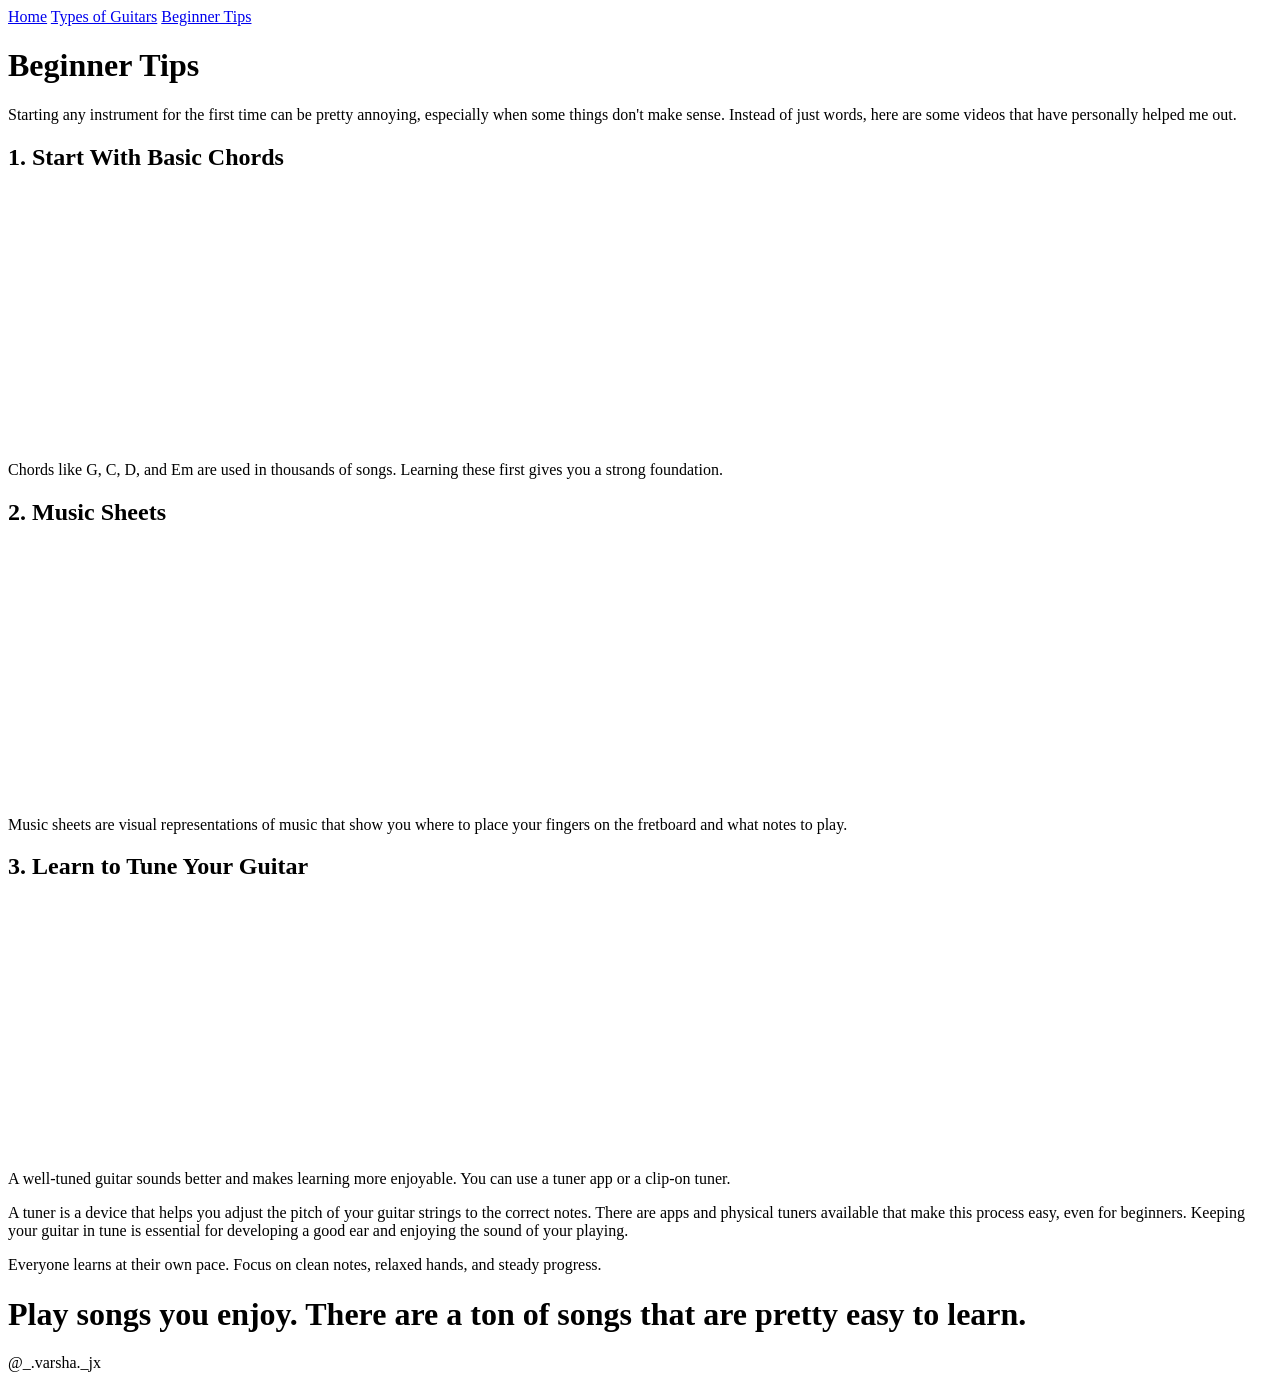
==== beginner.html @ 6b5e8f1f "Update beginner.html with beginner tips and videos" ====
<!DOCTYPE html>
<html>
    <head>
        <meta charset="UTF-8">
        <meta name="viewport" content="width=device-width, initial-scale=1.0">
        <title>Beginner Tips</title>
        <link rel="stylesheet" href="style.css">
    </head>
    <body>
        <nav>
            <a href="index.html">Home</a>
            <a href="types.html">Types of Guitars</a>
            <a href="beginner.html">Beginner Tips</a>
        </nav>

        <div class="container">
            <h1>Beginner Tips</h1>
            <p>Starting any instrument for the first time can be pretty annoying, especially when 
                some things don't make sense. Instead of just words, here are some videos that have personally helped me out.</p>

            <h2>1. Start With Basic Chords</h2>
            <iframe width="450" height="250" src="https://www.youtube.com/embed/4uwPUO7LNpY?si=QlDxnLunFAz2hXfV" title="Simple Cords" frameborder="0" allow="accelerometer; autoplay; clipboard-write; encrypted-media; gyroscope; picture-in-picture; web-share" referrerpolicy="strict-origin-when-cross-origin" allowfullscreen></iframe>
            <p>Chords like G, C, D, and Em are used in thousands of songs. Learning these first gives you a strong foundation.</p>

            <h2>2. Music Sheets</h2>
            <iframe width="450" height="250" src="https://www.youtube.com/embed/8bzAjQ4PxyA?si=ThbKXxjYOskPU8l0" title="Sheet Music" frameborder="0" allow="accelerometer; autoplay; clipboard-write; encrypted-media; gyroscope; picture-in-picture; web-share" referrerpolicy="strict-origin-when-cross-origin" allowfullscreen></iframe>
           
            <p>Music sheets are visual representations of music that show you where to place your fingers on the fretboard and what notes to play.</p>

            <h2>3. Learn to Tune Your Guitar</h2>
           <iframe width="450" height="250" src="https://www.youtube.com/embed/PPEsXb4XpyY?si=WKA_2m-ftlTZn_Xv" title="Tuning Acoustic" frameborder="0" allow="accelerometer; autoplay; clipboard-write; encrypted-media; gyroscope; picture-in-picture; web-share" referrerpolicy="strict-origin-when-cross-origin" allowfullscreen></iframe>
            <p>A well-tuned guitar sounds better and makes learning more enjoyable. You can use a tuner app or a clip-on tuner.</p>
            <p1>A tuner is a device that helps you adjust the pitch of your guitar strings to the correct notes. There are apps and physical 
tuners available that make this process easy, even for beginners. Keeping your guitar in tune is essential for developing a good ear and enjoying the sound of your playing.
            </p1>

            <p>Everyone learns at their own pace. Focus on clean notes, relaxed hands, and steady progress.</p>

            
            <h1>Play songs you enjoy. There are a ton of songs that are pretty easy to learn.</h1>
        </div>

        <footer>
            <p>@_.varsha._jx </p>
        </footer>
    </body>

</html>
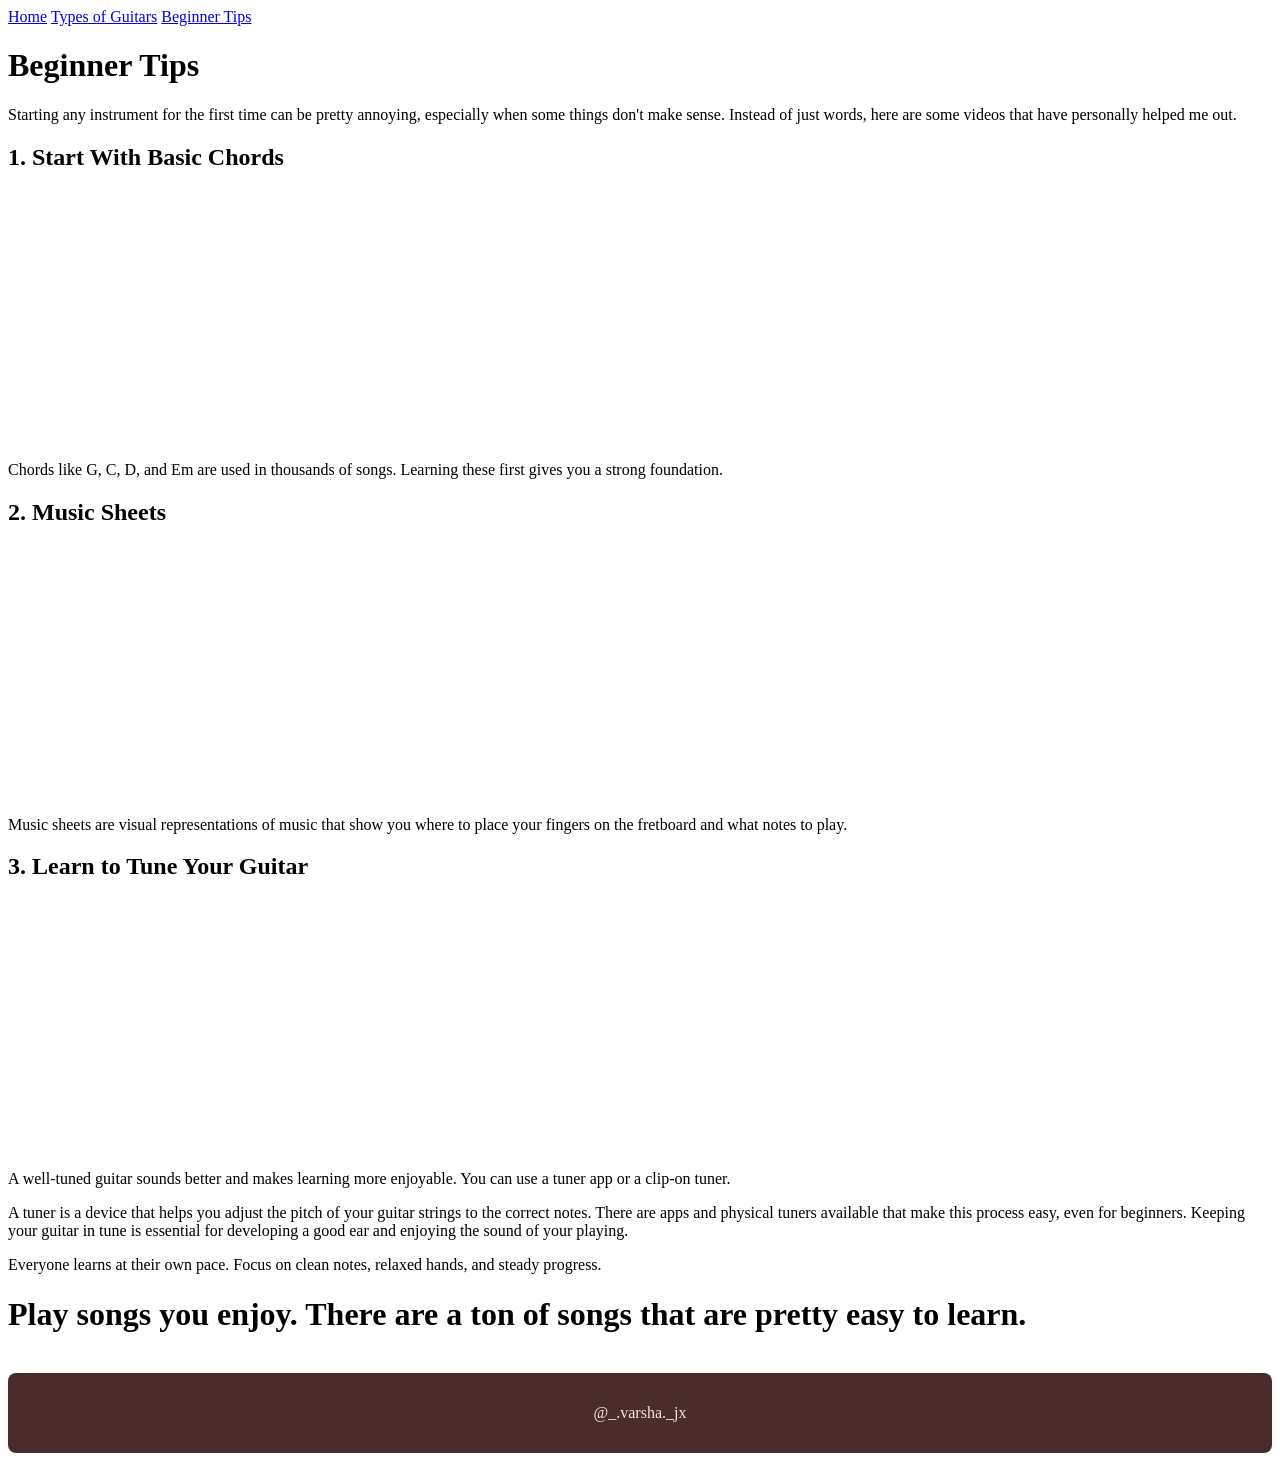
==== commit ff80c282: "Fix stylesheet link in beginner.html" ====
--- a/beginner.html
+++ b/beginner.html
@@ -4,7 +4,7 @@
         <meta charset="UTF-8">
         <meta name="viewport" content="width=device-width, initial-scale=1.0">
         <title>Beginner Tips</title>
-        <link rel="stylesheet" href="style.css">
+        <link rel="stylesheet" href="css/style.css">
     </head>
     <body>
         <nav>
--- a/css/style.css
+++ b/css/style.css
@@ -0,0 +1,41 @@
+}
+
+.container {
+    width: 80%;
+    max-width: 1000px;
+    margin: 30px auto;
+}
+
+img {
+    width: 100%;
+    max-width: 400px;
+    border-radius: 8px;
+    display: block;
+    margin: 20px auto;
+}
+
+table {
+    width: 100%;
+    border-collapse: collapse;
+    margin-top: 20px;
+}
+
+th, td {
+    border: 1px solid #4A2C2A;
+    padding: 10px;
+    text-align: center;
+}
+
+th {
+    background-color: #C9A86A;
+    color: #fff;
+}
+
+footer {
+    background-color: #4A2C2A;
+    color: #F2E9D8;
+    text-align: center;
+    padding: 15px;
+    margin-top: 40px;
+    border-radius: 8px;
+}
